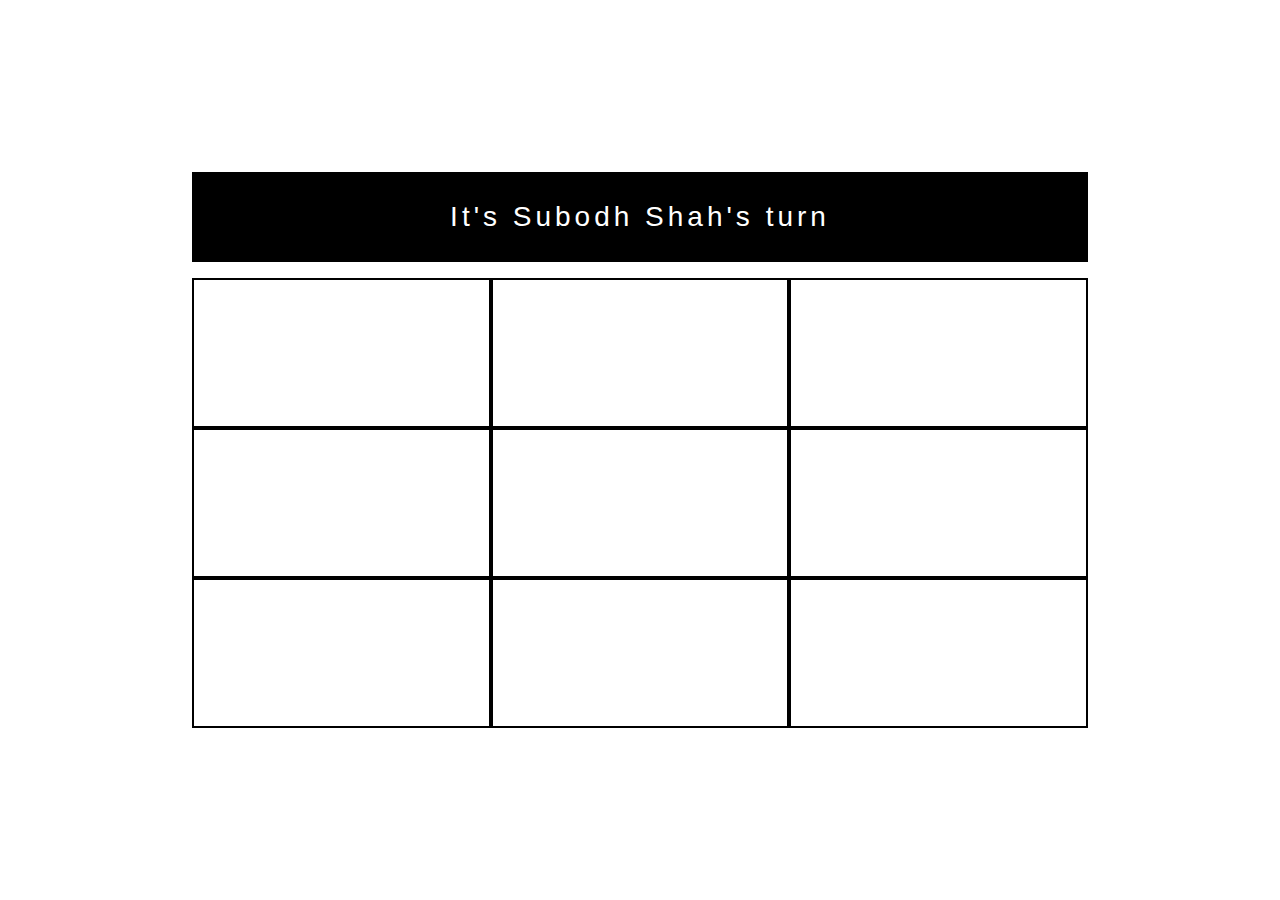
==== tic-tac-toe/index.html @ 27b4225e "almost finish, win message remain" ====
<!DOCTYPE html>
<html lang="en">
	<head>
		<meta charset="UTF-8" />
		<meta name="viewport" content="width=device-width, initial-scale=1.0" />
		<title>Tic Tac Toe</title>
		<link rel="stylesheet" href="main.css" />
	</head>
	<body>
		<div class="container">
			<p class="active">
				<!-- Active Player to go here -->
			</p>
			<div class="board">
				<!-- Cells to go here -->
			</div>
		</div>
		<script src="main.js"></script>
	</body>
</html>
---- tic-tac-toe/main.css ----
* {
	box-sizing: border-box;
	margin: 0;
	padding: 0;
	text-decoration: none;
}

body {
	width: 100%;
	height: 100%;
	font-family: Arial, Helvetica, sans-serif;
}

ul {
	list-style: none;
}

a {
	text-decoration: none;
	color: black;
}

/* Main Styles */

.container {
	display: flex;
	flex-direction: column;
	justify-content: center;
	height: 100vh;
	width: 100vw;
	align-items: center;
	gap: 1rem;
}

.active {
	background: #000;
	width: 70vw;
	height: 10vh;
	color: white;
	display: flex;
	justify-content: center;
	letter-spacing: 4px;
	align-items: center;
	font-size: 1.75rem;
	padding: 1rem;
}

.board {
	display: grid;
	grid-template-columns: 1fr 1fr 1fr;
	width: 70vw;
	height: 50vh;
}

.board > * {
	border: 2px solid black;
	display: flex;
	justify-content: center;
	align-items: center;
	font-size: 2.5rem;
}
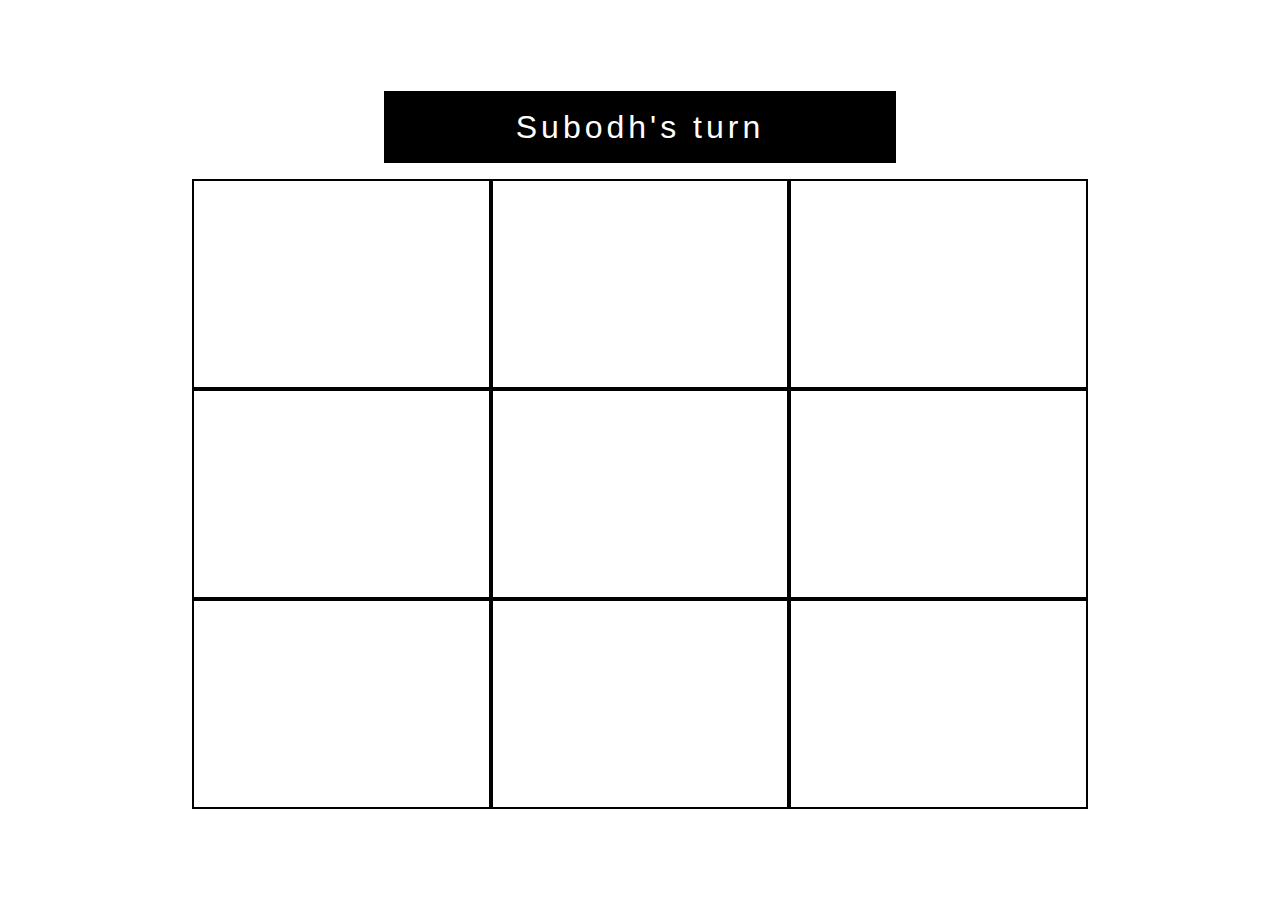
==== commit 17aa4df2: "add logic for tie" ====
--- a/tic-tac-toe/index.html
+++ b/tic-tac-toe/index.html
@@ -7,12 +7,12 @@
 		<link rel="stylesheet" href="main.css" />
 	</head>
 	<body>
-		<div class="container">
+		<div id="game-container">
 			<p class="active">
-				<!-- Active Player to go here -->
+				<!-- Active Player go here -->
 			</p>
 			<div class="board">
-				<!-- Cells to go here -->
+				<!-- Cells go here -->
 			</div>
 		</div>
 		<script src="main.js"></script>
--- a/tic-tac-toe/main.css
+++ b/tic-tac-toe/main.css
@@ -22,7 +22,7 @@
 
 /* Main Styles */
 
-.container {
+#game-container {
 	display: flex;
 	flex-direction: column;
 	justify-content: center;
@@ -34,28 +34,55 @@
 
 .active {
 	background: #000;
-	width: 70vw;
-	height: 10vh;
+	width: 40vw;
+	height: 8vh;
 	color: white;
 	display: flex;
 	justify-content: center;
 	letter-spacing: 4px;
 	align-items: center;
-	font-size: 1.75rem;
+	font-size: 2rem;
 	padding: 1rem;
 }
 
 .board {
 	display: grid;
 	grid-template-columns: 1fr 1fr 1fr;
+	grid-template-rows: 1fr 1fr 1fr;
 	width: 70vw;
-	height: 50vh;
+	height: 70vh;
 }
 
-.board > * {
+.board .cell {
 	border: 2px solid black;
 	display: flex;
 	justify-content: center;
 	align-items: center;
-	font-size: 2.5rem;
+	max-height: 100%;
+	font-size: 3rem;
+	cursor: pointer;
 }
+
+@media screen and (max-width: 768px) {
+	.active {
+		height: 8vh;
+		letter-spacing: 2px;
+		align-items: center;
+		font-size: 1rem;
+		padding: 1rem;
+	}
+
+	.board {
+		height: 40vh;
+	}
+
+	.board .cell {
+		font-size: 2rem;
+	}
+}
+
+@media screen and (max-height: 768px) {
+	.active {
+		height: 10vh;
+	}
+}
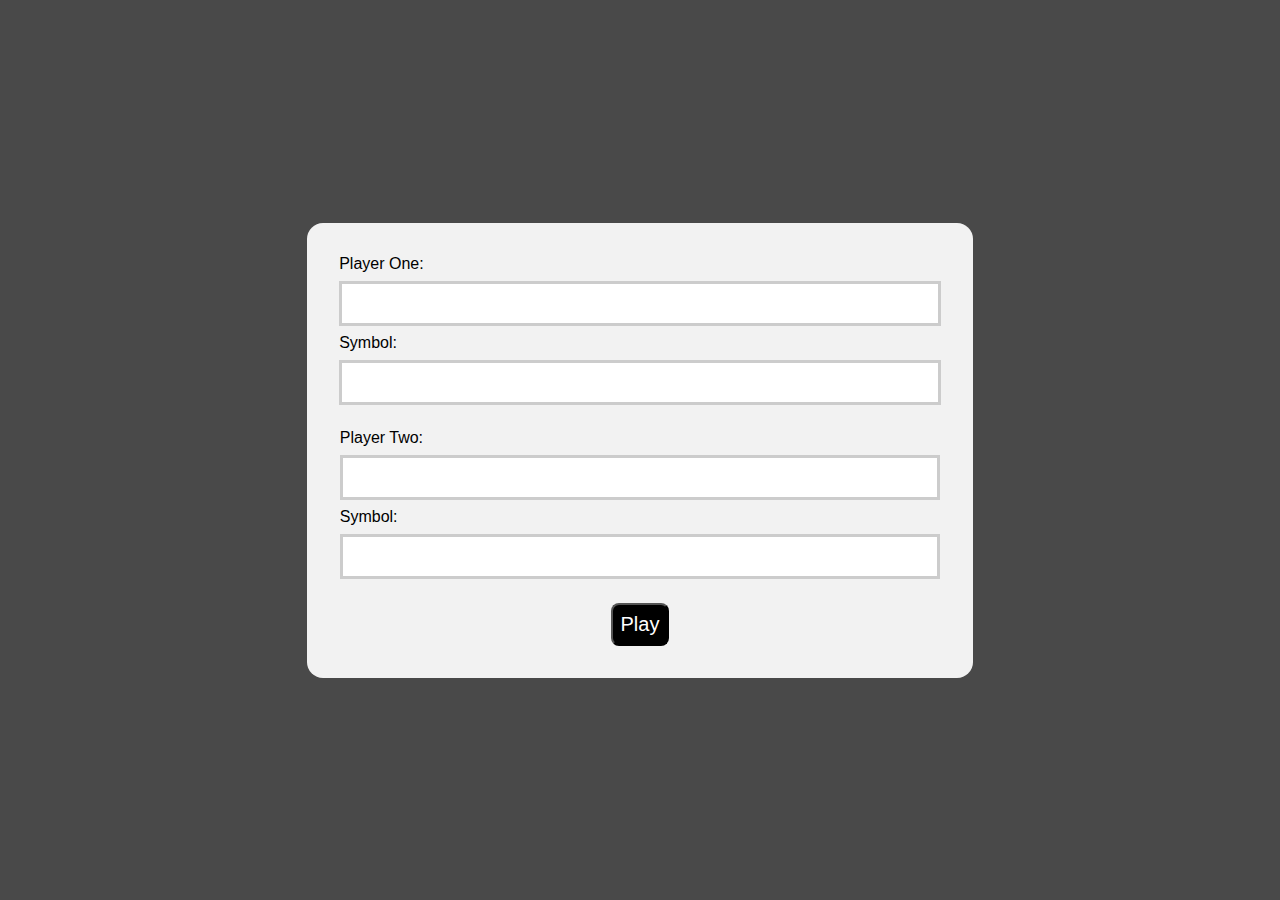
==== commit cb8ca30d: "finish tic tac toe game" ====
--- a/tic-tac-toe/index.html
+++ b/tic-tac-toe/index.html
@@ -7,14 +7,58 @@
 		<link rel="stylesheet" href="main.css" />
 	</head>
 	<body>
+		<div id="form-container">
+			<form action="#" id="form">
+				<div class="player-one">
+					<label for="player-one-name">Player One:</label>
+					<input
+						type="text"
+						id="player-one-name"
+						class="player-one-name"
+						name="PlayerOneName"
+						required />
+					<label for="player-one-symbol">Symbol:</label>
+					<input
+						type="text"
+						id="player-one-symbol"
+						class="player-one-symbol"
+						name="PlayerOneSymbol"
+						required />
+				</div>
+				<div class="player-two">
+					<label for="player-two-name">Player Two:</label>
+					<input
+						type="text"
+						id="player-two-name"
+						class="player-two-name"
+						name="PlayerTwoName"
+						required />
+					<label for="player-two-symbol">Symbol:</label>
+					<input
+						type="text"
+						id="player-two-symbol"
+						class="player-two-symbol"
+						name="PlayerTwoSymbol"
+						required />
+				</div>
+				<button title="Submit" type="submit" class="form-button">
+					Play
+				</button>
+			</form>
+		</div>
 		<div id="game-container">
-			<p class="active">
-				<!-- Active Player go here -->
-			</p>
+			<div class="container-top">
+				<p class="active">
+					<!-- Active Player go here -->
+				</p>
+				<button class="reset-button">Reset</button>
+				<button class="restart-button">Restart</button>
+			</div>
 			<div class="board">
 				<!-- Cells go here -->
 			</div>
 		</div>
-		<script src="main.js"></script>
+
+		<script type="module" src="main.js"></script>
 	</body>
 </html>
--- a/tic-tac-toe/main.css
+++ b/tic-tac-toe/main.css
@@ -20,7 +20,47 @@
 	color: black;
 }
 
-/* Main Styles */
+/* Main Form Styles */
+
+#form-container {
+	display: flex;
+	align-items: center;
+	justify-content: center;
+	background-color: #494949;
+	height: 100vh;
+}
+
+#form {
+	padding: 32px;
+	display: flex;
+	flex-direction: column;
+	align-items: center;
+	align-self: center;
+	justify-content: center;
+	gap: 16px;
+	border-radius: 16px;
+	background-color: #f2f2f2;
+}
+
+input {
+	width: 100%;
+	padding: 12px 20px;
+	margin: 8px 0;
+	display: inline-block;
+	border: 3px solid #ccc;
+	box-sizing: border-box;
+}
+
+#form .form-button {
+	width: fit-content;
+	height: fit-content;
+	padding: 8px;
+	border-radius: 8px;
+	cursor: pointer;
+	background-color: black;
+	color: white;
+	font-size: 1.25rem;
+}
 
 #game-container {
 	display: flex;
@@ -30,19 +70,40 @@
 	width: 100vw;
 	align-items: center;
 	gap: 1rem;
+	display: none;
+}
+
+.container-top {
+	display: flex;
+	justify-content: space-around;
+	align-items: center;
+	min-width: 70vw;
+	gap: 8px;
+}
+
+.container-top button {
+	width: fit-content;
+	height: fit-content;
+	padding: 8px;
+	border-radius: 8px;
+	cursor: pointer;
+	background-color: black;
+	color: white;
+	font-size: 1.25rem;
 }
 
 .active {
 	background: #000;
-	width: 40vw;
-	height: 8vh;
+	width: fit-content;
+	height: fit-content;
+	display: flex;
+	align-items: center;
 	color: white;
-	display: flex;
 	justify-content: center;
 	letter-spacing: 4px;
-	align-items: center;
 	font-size: 2rem;
-	padding: 1rem;
+	padding: 8px 1.5rem;
+	border-radius: 8px;
 }
 
 .board {
@@ -64,12 +125,16 @@
 }
 
 @media screen and (max-width: 768px) {
+	.container-top button {
+		font-size: 14px;
+		border-radius: 8px;
+	}
+
 	.active {
-		height: 8vh;
 		letter-spacing: 2px;
 		align-items: center;
 		font-size: 1rem;
-		padding: 1rem;
+		padding: 1rem 1.5rem;
 	}
 
 	.board {
@@ -80,9 +145,3 @@
 		font-size: 2rem;
 	}
 }
-
-@media screen and (max-height: 768px) {
-	.active {
-		height: 10vh;
-	}
-}
